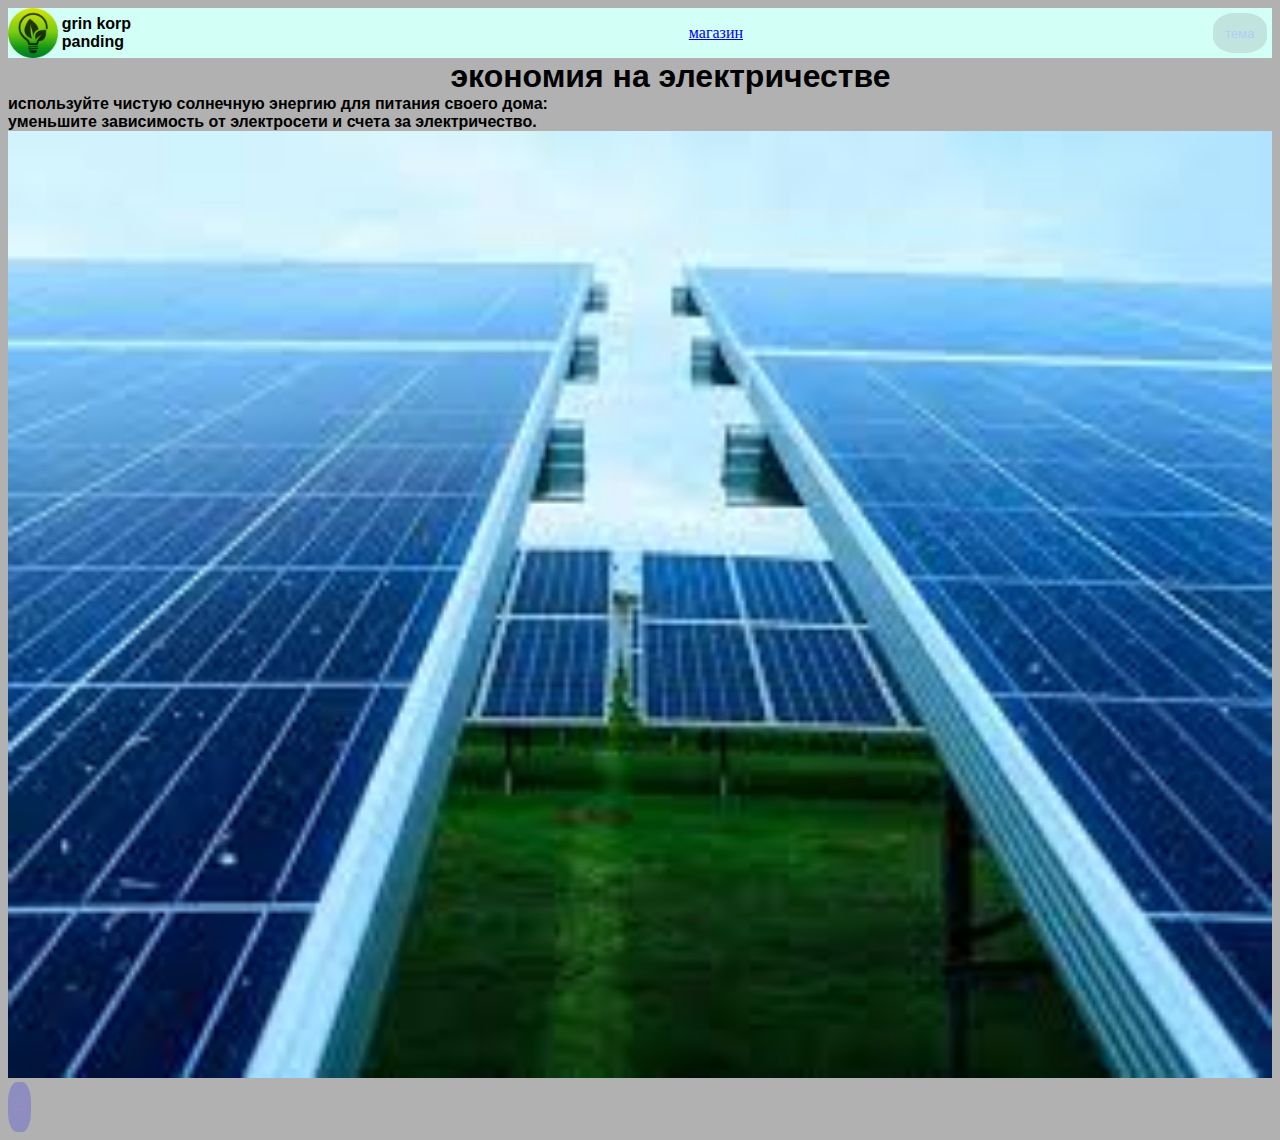
==== index.html @ dfb50b5c "Add files via upload" ====
<!DOCTYPE html>
<html>
    <head>
        <meta name="viewport" content="width=device-width"> 
        <link rel="ikon" type="x-ikon" href="img/logo.png">
        <link rel="stylesheet" href="css/main.css">
        <title>
            green corp
        </title>
    </head>
    <body>
        <header>
            <div class="div">
            <img width="50px" height="50px" src="img/logo.png">
            <p class="meme_font"><b>grin korp panding</b></p>
        </div>
            <a href="produkts.html">магазин</a>
            <button class="tema">тема</button>
        </header>
        <h1 class="meme_font" >экономия на электричестве</h1>
        <p class="meme_font">используйте чистую солнечную энергию для питания своего дома:<br>уменьшите зависимость от электросети и счета за электричество.</p>
      
        <img id="image2" width="100%" height="10%" src="img/images (1).jpg">
        <button class="ttt">ttt</button>
    </body>
    <script src="script.js">
        
    </script>
</html>
---- css/main.css ----
body {
    background-color:rgb(177, 177, 177) ;
}
body.dark{background-color: #000000;
    color: #00ccff;

}
#image2 {
    transition: all 1s;
}


.meme_font{
    margin-bottom: auto;
    margin-top: auto;
    font-weight: bold;
    font-family: 'Lucida Sans', 'Lucida Sans Regular', 'Lucida Grande', 'Lucida Sans Unicode', Geneva, Verdana, sans-serif;
} 
button{
    color: rgb(51, 0, 255);
    font-size: x-large;
    border: none;
    border-radius: 40%;
    height: 50px;
    background-color: aquamarine;
    opacity: 0.2;
}
button:hover{filter: saturate(150%);opacity:1;}
.zakaz{
    height: 100%;
    padding: 2%;
    margin-right: 15px;
    margin-top: auto;
    margin-bottom: auto;
    font-size:medium;
    background-color: green;
    opacity: 0.5;
    color: #ffffff;
}
.div{
    align-items: center;
    display: flex;

}

header{
    width: 100%;
    display: flex;
    background-color: rgb(210, 255, 246);
     margin: 0; 
     position:sticky; 
    top: 0; 
align-items: center;
justify-content: space-between;

    }
.dark header{
    background-color: blue;
}                                                                                                   
.tema{
    height: 100%;
    padding: 1%;
    margin-right: 5px;
    margin-top: auto;
    margin-bottom: auto;
    font-size: small;
    background-color: rgb(131, 131, 131);
}
.ttt{
    font-size: small;
    background-color: blue;
}

header p{margin-left: 2%;}
header a{margin-left: 2%; } 
header a:hover{background-color: rgb(133, 255, 245); color: #000000;}
header a:active{background-color: rgb(0, 34, 255);}
h1{margin-left: 35%;}
@media(max-width:750px){
    #image2{content:url(../9bfe1670adac415c13a32e32e1249dde.jpeg) ;}
}
@media (max-width:250px){
    #image2{content:url(../6621fd6299c52600e182eba20700f8fb.jpg) ;}
}
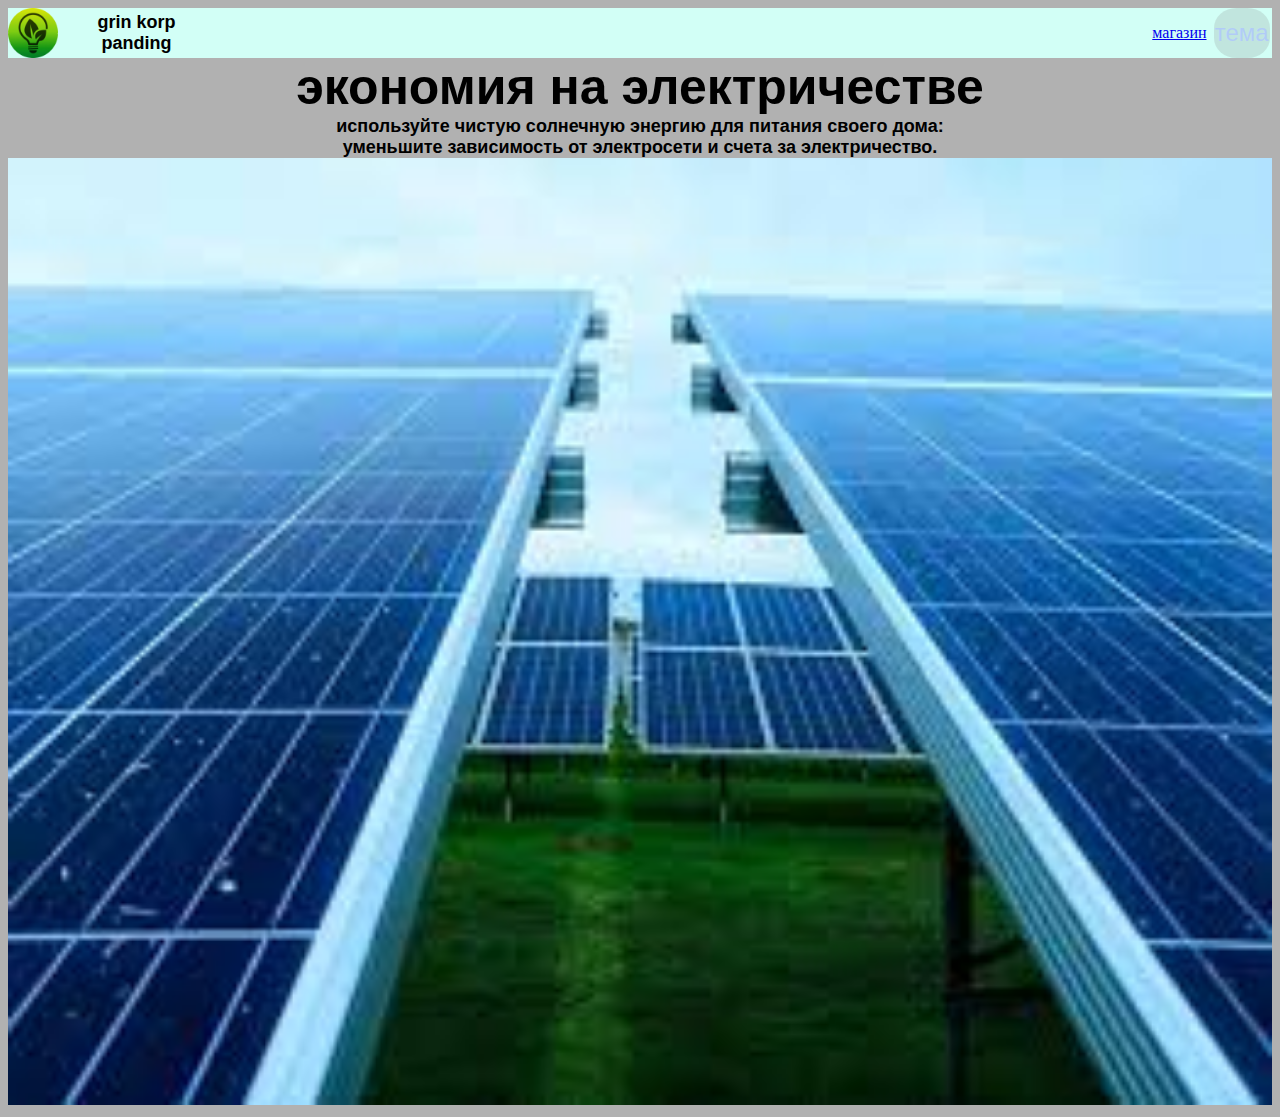
==== commit 474a2981: "Add files via upload" ====
--- a/index.html
+++ b/index.html
@@ -12,16 +12,18 @@
         <header>
             <div class="div">
             <img width="50px" height="50px" src="img/logo.png">
-            <p class="meme_font"><b>grin korp panding</b></p>
+            <p class="meme_font1"><b>grin korp panding</b></p>
         </div>
+        <div class="div">
             <a href="produkts.html">магазин</a>
             <button class="tema">тема</button>
+        </div>
         </header>
         <h1 class="meme_font" >экономия на электричестве</h1>
-        <p class="meme_font">используйте чистую солнечную энергию для питания своего дома:<br>уменьшите зависимость от электросети и счета за электричество.</p>
+        <p class="meme_font1">используйте чистую солнечную энергию для питания своего дома:<br>уменьшите зависимость от электросети и счета за электричество.</p>
       
         <img id="image2" width="100%" height="10%" src="img/images (1).jpg">
-        <button class="ttt">ttt</button>
+        
     </body>
     <script src="script.js">
         
--- a/css/main.css
+++ b/css/main.css
@@ -1,5 +1,6 @@
 body {
     background-color:rgb(177, 177, 177) ;
+    text-align: center;
 }
 body.dark{background-color: #000000;
     color: #00ccff;
@@ -13,8 +14,16 @@
 .meme_font{
     margin-bottom: auto;
     margin-top: auto;
+    font-size:50px;
     font-weight: bold;
-    font-family: 'Lucida Sans', 'Lucida Sans Regular', 'Lucida Grande', 'Lucida Sans Unicode', Geneva, Verdana, sans-serif;
+    font-family:Verdana, Geneva, Tahoma, sans-serif;
+} 
+.meme_font1{
+    margin-bottom: auto;
+    margin-top: auto;
+    font-size:large;
+    font-weight: bold;
+    font-family:Verdana, Geneva, Tahoma, sans-serif;
 } 
 button{
     color: rgb(51, 0, 255);
@@ -51,19 +60,19 @@
      position:sticky; 
     top: 0; 
 align-items: center;
-justify-content: space-between;
+justify-content:space-between;
 
     }
 .dark header{
     background-color: blue;
 }                                                                                                   
 .tema{
-    height: 100%;
+    /*height: 100%;*/
     padding: 1%;
-    margin-right: 5px;
+    margin-right: 7px;
     margin-top: auto;
     margin-bottom: auto;
-    font-size: small;
+    margin-left: 7px;
     background-color: rgb(131, 131, 131);
 }
 .ttt{
@@ -75,7 +84,6 @@
 header a{margin-left: 2%; } 
 header a:hover{background-color: rgb(133, 255, 245); color: #000000;}
 header a:active{background-color: rgb(0, 34, 255);}
-h1{margin-left: 35%;}
 @media(max-width:750px){
     #image2{content:url(../9bfe1670adac415c13a32e32e1249dde.jpeg) ;}
 }
